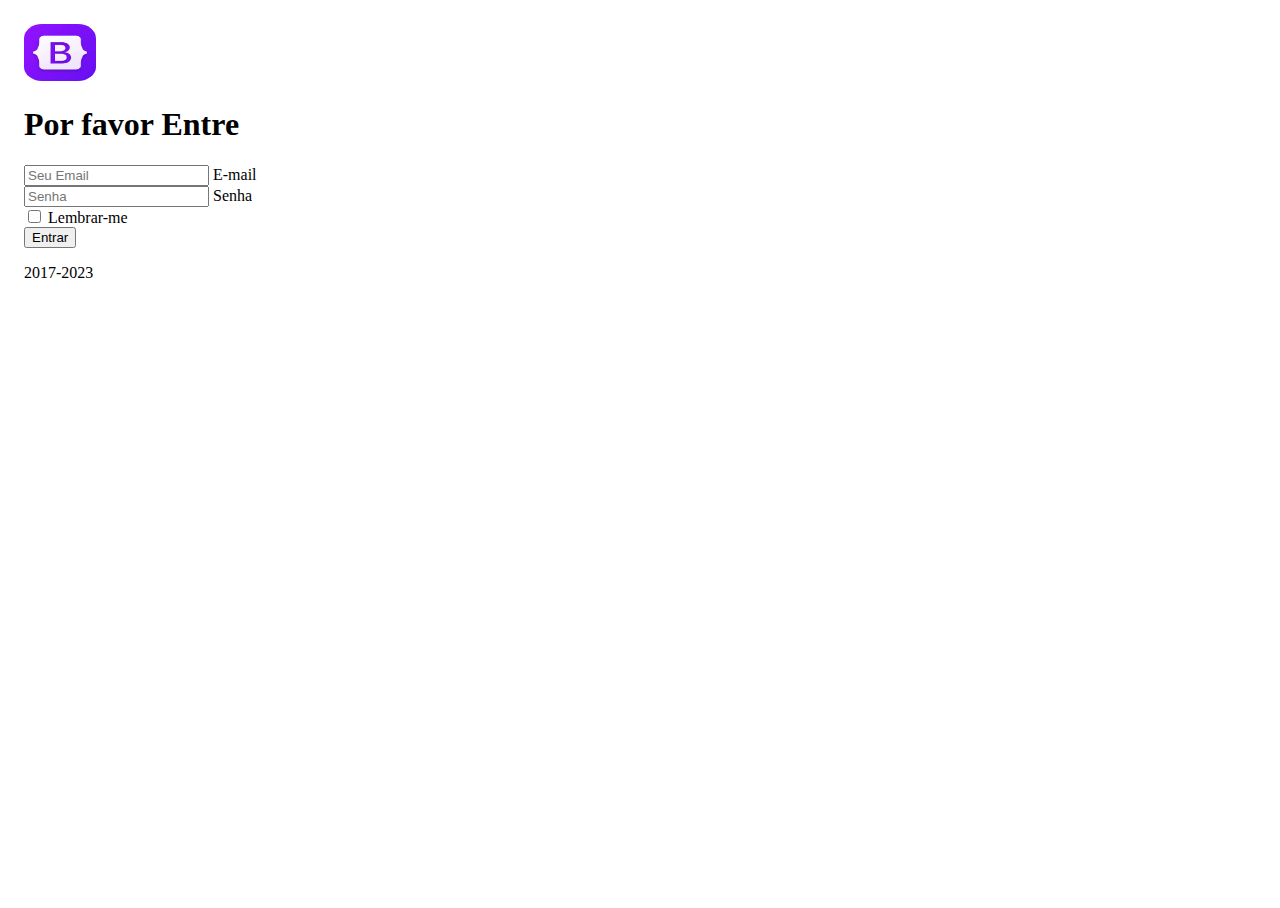
==== index.html @ d72acd3f "enviando Projeto Pronto" ====
<!DOCTYPE html>
<html lang="en" data-bs-theme="dark">
<head>
    <meta charset="UTF-8">
    <meta http-equiv="X-UA-Compatible" content="IE=edge">
    <meta name="viewport" content="width=device-width, initial-scale=1.0">
    <link href="https://cdn.jsdelivr.net/npm/bootstrap@5.3.2/dist/css/bootstrap.min.css" rel="stylesheet" integrity="sha384-T3c6CoIi6uLrA9TneNEoa7RxnatzjcDSCmG1MXxSR1GAsXEV/Dwwykc2MPK8M2HN" crossorigin="anonymous">
    <title>Formulario de Login</title>
    <link href="style.css" rel="stylesheet">
</head>
<body class="d-flex align-items-center py-4 bg-body-tertiary">
    <main class="w-100 m-auto form-container">
        <form>
            <img class="mb-4 " height="57" width="72" src="[data-uri]" alt="">
            <h1 class="h3 mb-3 fw-normal">Por favor Entre</h1>
            <div class="form-floating">
                <input type="email" class="form-control" id="floatingInput" placeholder="Seu Email">
                <label for="floatingInput">E-mail</label>
            </div>
            <div class="form-floating">
                <input type="password" class="form-control" id="floatingInput" placeholder="Senha">
                <label for="floatingInput">Senha</label>
            </div>
            <div class="form-check text-start my-3">
                <input type="checkbox" class="form-check-input" id="flexCheckDefault">
                <label for="flexCheckDefault" class="form-check-label">Lembrar-me</label>
            </div>
            <button class="btn btn-primary w-100 py-2">Entrar</button>
            <p class="text-body-secondary mt-5 mb-3">2017-2023</p>
        </form>
    </main>
</body>
</html>
---- style.css ----
html,body{
    height: 100%;
}

.form-container{
    max-width: 350px;
    padding: 1rem;
}

img{
    border-radius: 25%;
}
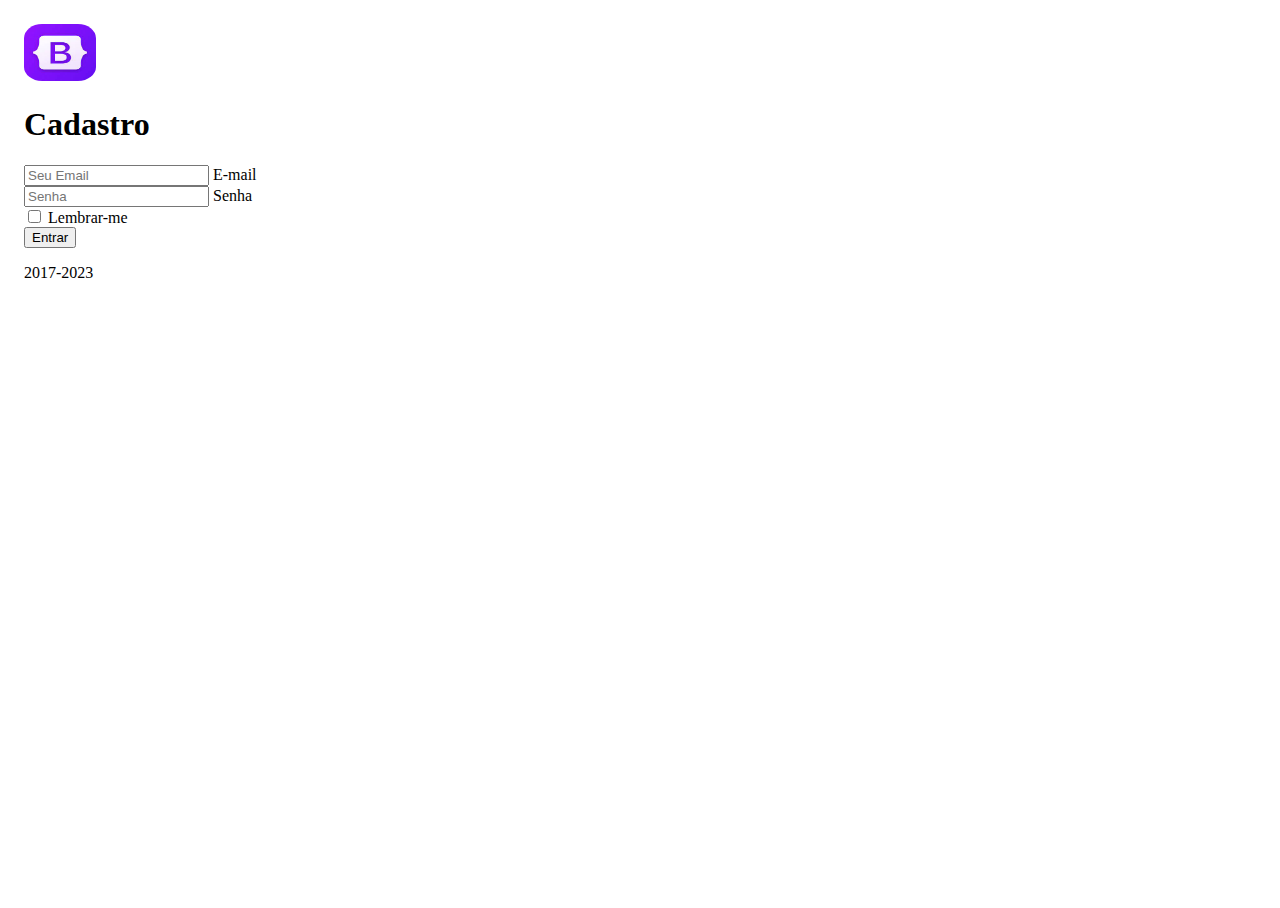
==== commit f8661da6: "Testando for" ====
--- a/index.html
+++ b/index.html
@@ -10,15 +10,15 @@
 </head>
 <body class="d-flex align-items-center py-4 bg-body-tertiary">
     <main class="w-100 m-auto form-container">
-        <form>
+        <form action="./app/cadastro.php" method="POST">
             <img class="mb-4 " height="57" width="72" src="[data-uri]" alt="">
-            <h1 class="h3 mb-3 fw-normal">Por favor Entre</h1>
+            <h1 class="h3 mb-3 fw-normal">Cadastro</h1>
             <div class="form-floating">
-                <input type="email" class="form-control" id="floatingInput" placeholder="Seu Email">
+                <input type="email" class="form-control" id="floatingInput" placeholder="Seu Email" name="e-mail">
                 <label for="floatingInput">E-mail</label>
             </div>
             <div class="form-floating">
-                <input type="password" class="form-control" id="floatingInput" placeholder="Senha">
+                <input type="password" class="form-control" id="floatingInput" placeholder="Senha" name="password">
                 <label for="floatingInput">Senha</label>
             </div>
             <div class="form-check text-start my-3">
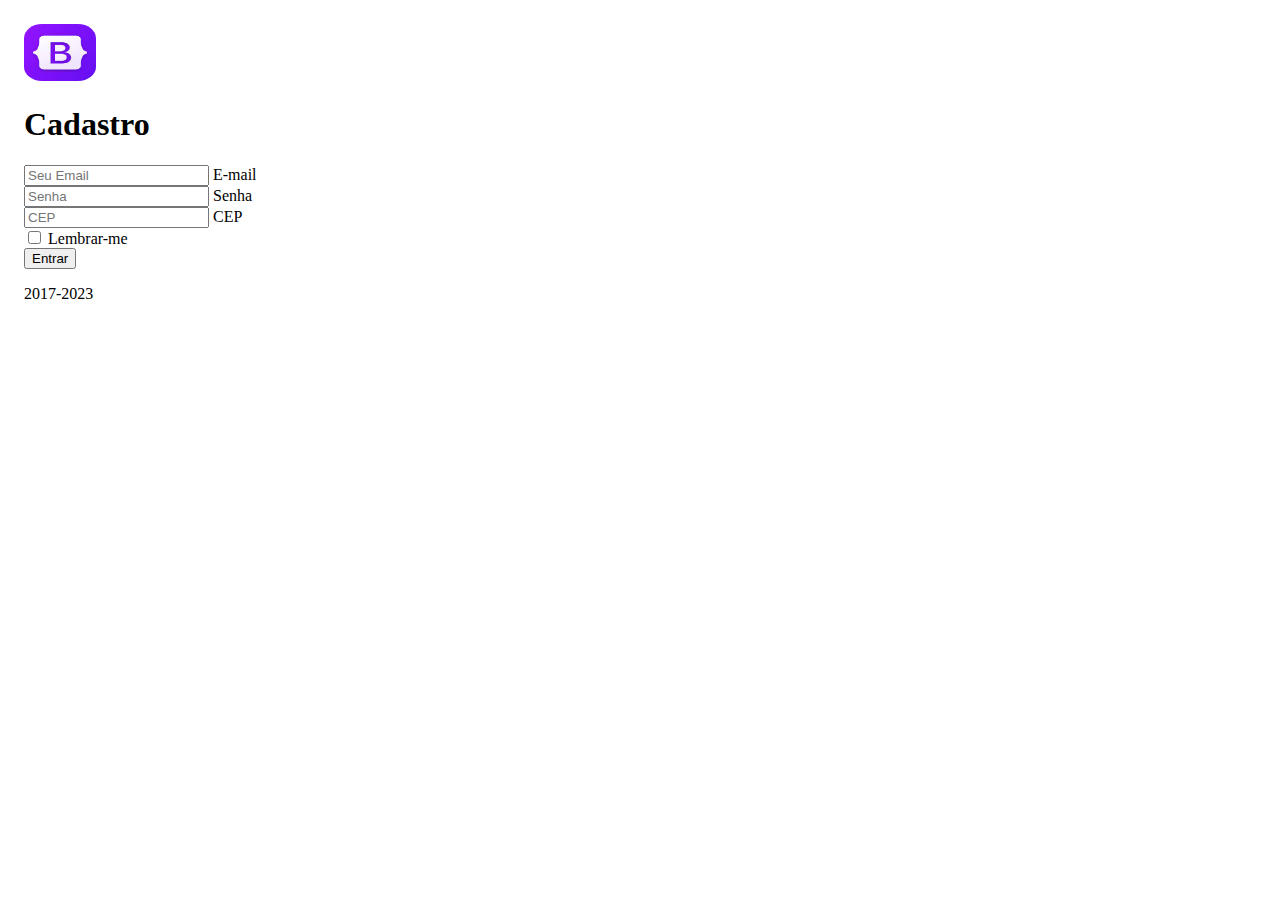
==== commit 4e2d8af5: "Funcionalidade CEP" ====
--- a/index.html
+++ b/index.html
@@ -21,6 +21,10 @@
                 <input type="password" class="form-control" id="floatingInput" placeholder="Senha" name="password">
                 <label for="floatingInput">Senha</label>
             </div>
+            <div class="form-floating">
+                <input type="number" maxlength={8} class="form-control" id="floatingInput" placeholder="CEP" name="CEP">
+                <label for="floatingInput">CEP</label>
+            </div>
             <div class="form-check text-start my-3">
                 <input type="checkbox" class="form-check-input" id="flexCheckDefault">
                 <label for="flexCheckDefault" class="form-check-label">Lembrar-me</label>
